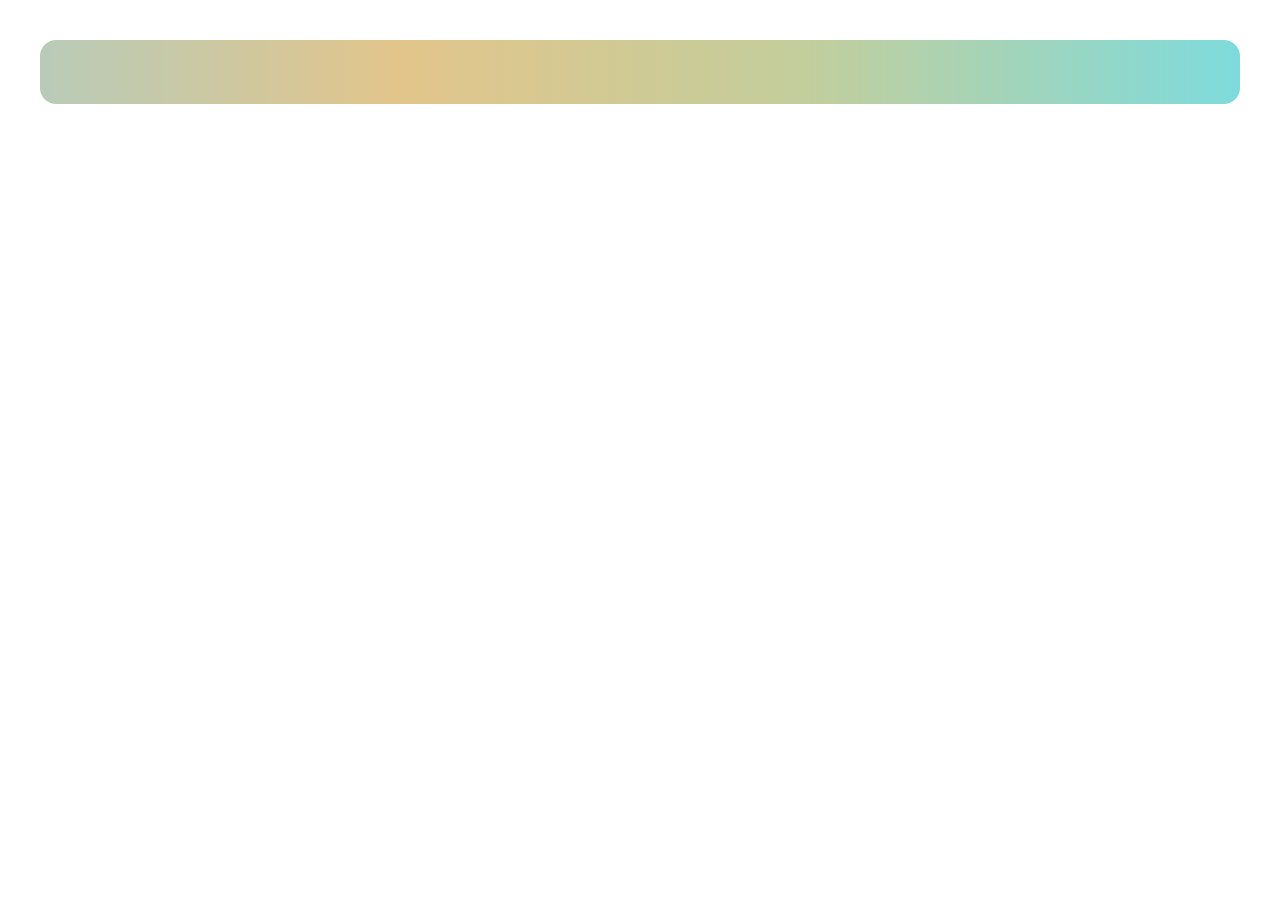
==== index.html @ eb2d51c9 "first commit" ====
<!DOCTYPE html>
<html lang="en">
  <head>
    <meta charset="UTF-8" />
    <meta name="viewport" content="width=device-width, initial-scale=1.0" />
    <title>Data Tables</title>
    <link rel="stylesheet" href="style.css">
    <script src="https://code.jquery.com/jquery-3.6.0.min.js"></script>
    <link
      rel="stylesheet"
      href="https://cdn.datatables.net/1.13.7/css/jquery.dataTables.min.css"
    />
    
    <script src="https://cdn.datatables.net/1.13.7/js/jquery.dataTables.js"></script>
    <!-- <script src="index.js"></script> -->
  </head>
  <body>
    <div class="main-box">
        
        <table id="example" class="display" width="100%">
        </table>

</div>



<script>
    const dataSet = [
    ['Tiger Nixon', 'System Architect', 'Edinburgh', '5421', '2011/04/25', '$320,800'],
    ['Garrett Winters', 'Accountant', 'Tokyo', '8422', '2011/07/25', '$170,750'],
    ['Ashton Cox', 'Junior Technical Author', 'San Francisco', '1562', '2009/01/12', '$86,000'],
    ['Cedric Kelly', 'Senior Javascript Developer', 'Edinburgh', '6224', '2012/03/29', '$433,060'],
    ['Airi Satou', 'Accountant', 'Tokyo', '5407', '2008/11/28', '$162,700'],
    ['Brielle Williamson', 'Integration Specialist', 'New York', '4804', '2012/12/02', '$372,000'],
    ['Herrod Chandler', 'Sales Assistant', 'San Francisco', '9608', '2012/08/06', '$137,500'],
    ['Rhona Davidson', 'Integration Specialist', 'Tokyo', '6200', '2010/10/14', '$327,900'],
    ['Colleen Hurst', 'Javascript Developer', 'San Francisco', '2360', '2009/09/15', '$205,500'],
    ['Sonya Frost', 'Software Engineer', 'Edinburgh', '1667', '2008/12/13', '$103,600'],
    ['Jena Gaines', 'Office Manager', 'London', '3814', '2008/12/19', '$90,560'],
    ['Quinn Flynn', 'Support Lead', 'Edinburgh', '9497', '2013/03/03', '$342,000'],
    ['Charde Marshall', 'Regional Director', 'San Francisco', '6741', '2008/10/16', '$470,600'],
    ['Haley Kennedy', 'Senior Marketing Designer', 'London', '3597', '2012/12/18', '$313,500'],
    ['Tatyana Fitzpatrick', 'Regional Director', 'London', '1965', '2010/03/17', '$385,750'],
    ['Michael Silva', 'Marketing Designer', 'London', '1581', '2012/11/27', '$198,500'],
    ['Paul Byrd', 'Chief Financial Officer (CFO)', 'New York', '3059', '2010/06/09', '$725,000'],
    ['Gloria Little', 'Systems Administrator', 'New York', '1721', '2009/04/10', '$237,500'],
    ['Bradley Greer', 'Software Engineer', 'London', '2558', '2012/10/13', '$132,000'],
    ['Dai Rios', 'Personnel Lead', 'Edinburgh', '2290', '2012/09/26', '$217,500'],
    ['Jenette Caldwell', 'Development Lead', 'New York', '1937', '2011/09/03', '$345,000'],
    ['Yuri Berry', 'Chief Marketing Officer (CMO)', 'New York', '6154', '2009/06/25', '$675,000'],
    ['Caesar Vance', 'Pre-Sales Support', 'New York', '8330', '2011/12/12', '$106,450'],
    ['Doris Wilder', 'Sales Assistant', 'Sydney', '3023', '2010/09/20', '$85,600'],
    ['Angelica Ramos', 'Chief Executive Officer (CEO)', 'London', '5797', '2009/10/09', '$1,200,000'],
    ['Gavin Joyce', 'Developer', 'Edinburgh', '8822', '2010/12/22', '$92,575'],
    ['Jennifer Chang', 'Regional Director', 'Singapore', '9239', '2010/11/14', '$357,650'],
    ['Brenden Wagner', 'Software Engineer', 'San Francisco', '1314', '2011/06/07', '$206,850'],
    ['Fiona Green', 'Chief Operating Officer (COO)', 'San Francisco', '2947', '2010/03/11', '$850,000'],
    ['Shou Itou', 'Regional Marketing', 'Tokyo', '8899', '2011/08/14', '$163,000'],
    ['Michelle House', 'Integration Specialist', 'Sydney', '2769', '2011/06/02', '$95,400'],
    ['Suki Burks', 'Developer', 'London', '6832', '2009/10/22', '$114,500'],
    ['Prescott Bartlett', 'Technical Author', 'London', '3606', '2011/05/07', '$145,000'],
    ['Gavin Cortez', 'Team Leader', 'San Francisco', '2860', '2008/10/26', '$235,500'],
    ['Martena Mccray', 'Post-Sales support', 'Edinburgh', '8240', '2011/03/09', '$324,050'],
    ['Unity Butler', 'Marketing Designer', 'San Francisco', '5384', '2009/12/09', '$85,675'],
];
 
new DataTable('#example', {
    columns: [
        { title: 'Name' },
        { title: 'Position' },
        { title: 'Office' },
        { title: 'Extn.' },
        { title: 'Start date' },
        { title: 'Salary' }
    ],
    data: dataSet
});
</script>
  </body>
</html>
---- style.css ----
*{
    margin: 0;
    padding: 0;
    box-sizing: border-box;
}

.main-box{
    max-width: 1200px;
    border-radius: 1rem;
    margin: 2.5rem auto;
    background-image: linear-gradient(to right, #e4afcb 0%, #b8cbb8 0%, #b8cbb8 0%, #e2c58b 30%, #c2ce9c 64%, #7edbdc 100%);
    padding: 2rem;
    font-family: 'Gill Sans', 'Gill Sans MT', Calibri, 'Trebuchet MS', sans-serif;
    letter-spacing: 1px;
}
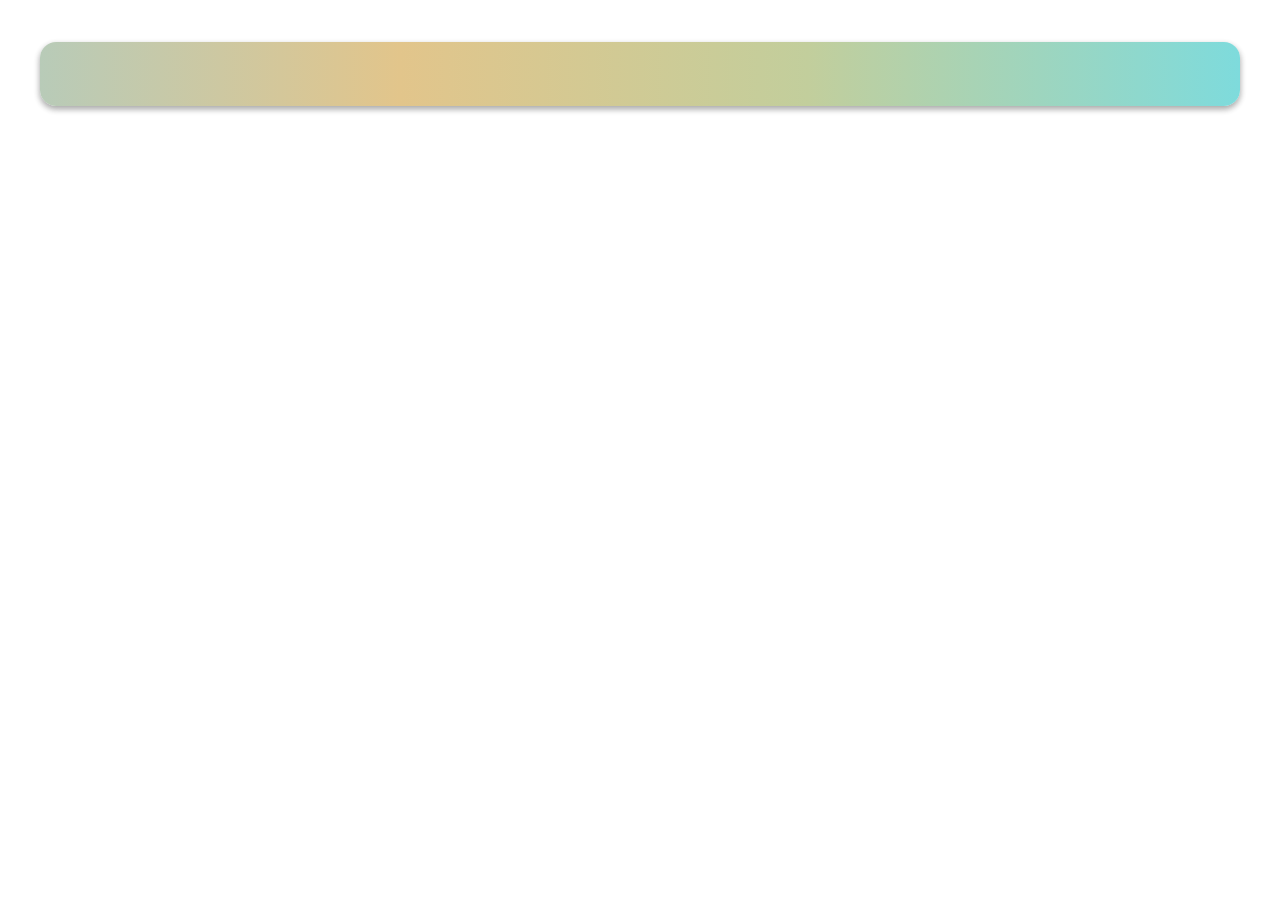
==== commit 617739f6: "new table added" ====
--- a/index.html
+++ b/index.html
@@ -5,20 +5,21 @@
     <meta name="viewport" content="width=device-width, initial-scale=1.0" />
     <title>Data Tables</title>
     <link rel="stylesheet" href="style.css">
+
     <script src="https://code.jquery.com/jquery-3.6.0.min.js"></script>
-    <link
-      rel="stylesheet"
-      href="https://cdn.datatables.net/1.13.7/css/jquery.dataTables.min.css"
-    />
-    
+
+    <link rel="stylesheet" href="https://cdn.datatables.net/1.13.7/css/jquery.dataTables.min.css"/>
     <script src="https://cdn.datatables.net/1.13.7/js/jquery.dataTables.js"></script>
-    <!-- <script src="index.js"></script> -->
+  
+  <link rel="stylesheet" href="https://cdn.datatables.net/responsive/2.2.9/css/responsive.dataTables.min.css" />
+  <script src="https://cdn.datatables.net/responsive/2.2.9/js/dataTables.responsive.min.js"></script>
+
+
   </head>
   <body>
     <div class="main-box">
         
-        <table id="example" class="display" width="100%">
-        </table>
+        <table id="example" class="display responsive nowrap" style="width:100%"></table>
 
 </div>
 
@@ -63,13 +64,15 @@
     ['Martena Mccray', 'Post-Sales support', 'Edinburgh', '8240', '2011/03/09', '$324,050'],
     ['Unity Butler', 'Marketing Designer', 'San Francisco', '5384', '2009/12/09', '$85,675'],
 ];
- 
+
+
 new DataTable('#example', {
+  responsive: true,
     columns: [
         { title: 'Name' },
         { title: 'Position' },
         { title: 'Office' },
-        { title: 'Extn.' },
+        // { title: 'Extn.' },
         { title: 'Start date' },
         { title: 'Salary' }
     ],
--- a/style.css
+++ b/style.css
@@ -7,9 +7,42 @@
 .main-box{
     max-width: 1200px;
     border-radius: 1rem;
-    margin: 2.5rem auto;
+    margin: 2.6rem auto;
     background-image: linear-gradient(to right, #e4afcb 0%, #b8cbb8 0%, #b8cbb8 0%, #e2c58b 30%, #c2ce9c 64%, #7edbdc 100%);
     padding: 2rem;
     font-family: 'Gill Sans', 'Gill Sans MT', Calibri, 'Trebuchet MS', sans-serif;
     letter-spacing: 1px;
-}+    box-shadow: rgba(0, 0, 0, 0.16) 0px 3px 6px, rgba(0, 0, 0, 0.23) 0px 3px 6px;
+}
+
+.main-box-table{
+    max-width: 1200px;
+    border-radius: 1rem;
+    margin: 1rem auto;
+    background-image: linear-gradient(to top, #96fbc4 0%, #f9f586 100%);
+    padding: 2rem;
+    font-family: 'Gill Sans', 'Gill Sans MT', Calibri, 'Trebuchet MS', sans-serif;
+    letter-spacing: 1px;
+    box-shadow: rgba(0, 0, 0, 0.16) 0px 3px 6px, rgba(0, 0, 0, 0.23) 0px 3px 6px;
+ 
+}
+
+
+.table-name{
+    text-align: center;
+    font-weight: normal;
+    letter-spacing: 1px;
+    margin-bottom: 1rem;
+}
+
+.table {
+    width: 100%;
+    border-collapse: collapse;
+    margin-top: 20px;
+}
+
+.table-col, .table-head {
+    padding: 8px;
+    text-align: left;
+}
+
